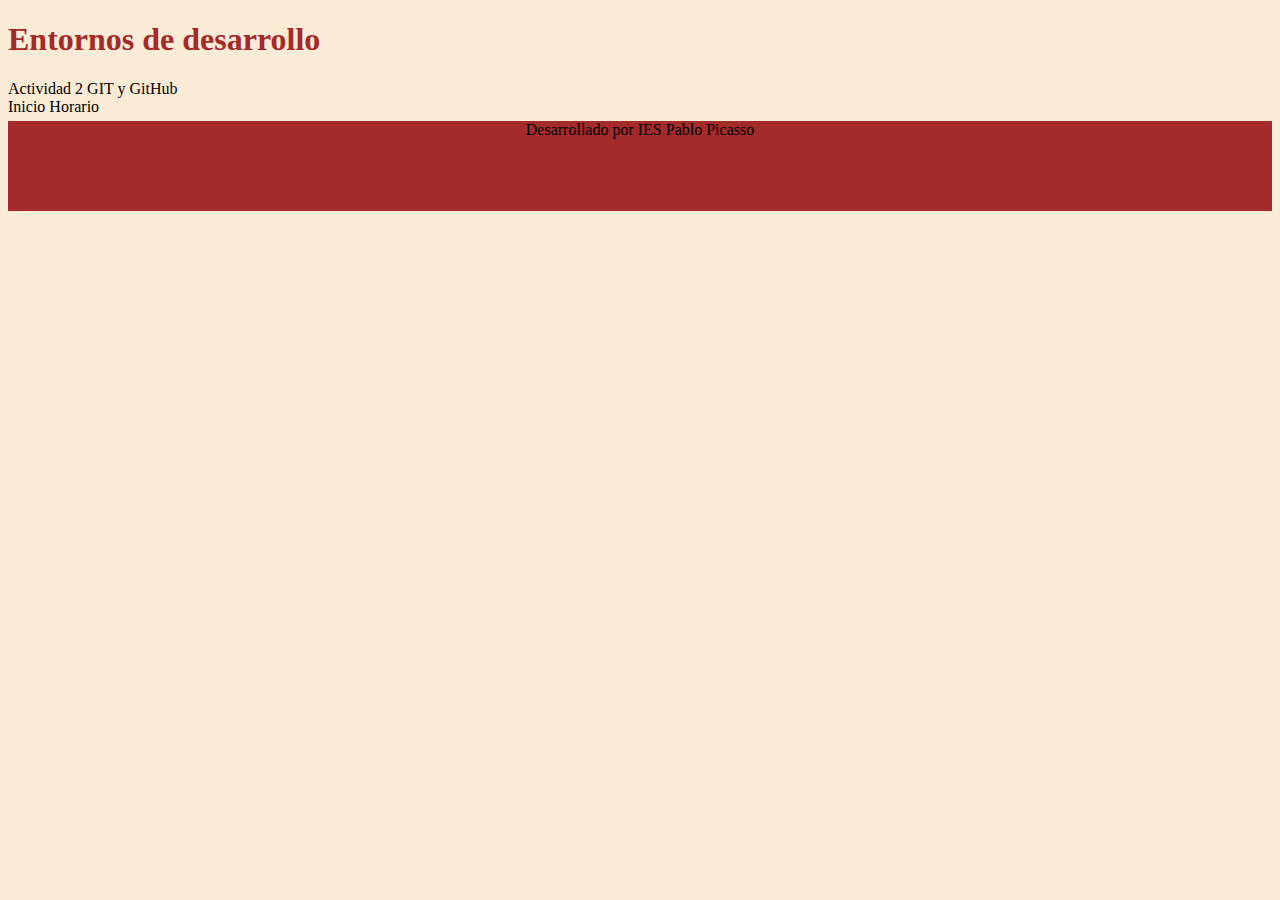
==== Act2GIT_LuciaC/Hola.html @ f59c86cf "Añado el fichero README y el .gitignore" ====
<!DOCTYPE HTML>
<html lang="es">
<head>
    <meta charset="UTF-8">
    <meta name="viewport" content="width=device-width, initial-scale=1">
    <title>Página web</title>
    <link rel="stylesheet" href="./styles/styles.css">
<head>
    <h1>
        Entornos de desarrollo
    </h1>
</head>

<body>
    Actividad 2 GIT y GitHub
    <div>
        Inicio Horario
    </div>
<class="Contenido">
    <footer>Desarrollado por IES Pablo Picasso</footer>
</body>

</html>
---- Act2GIT_LuciaC/styles/styles.css ----
body{
    background-color: antiquewhite;
}

footer {
    background-color: brown;
    height: 10vh;
    text-align: center;
    margin-top: 5px;
}

h1{
    color: brown;
}
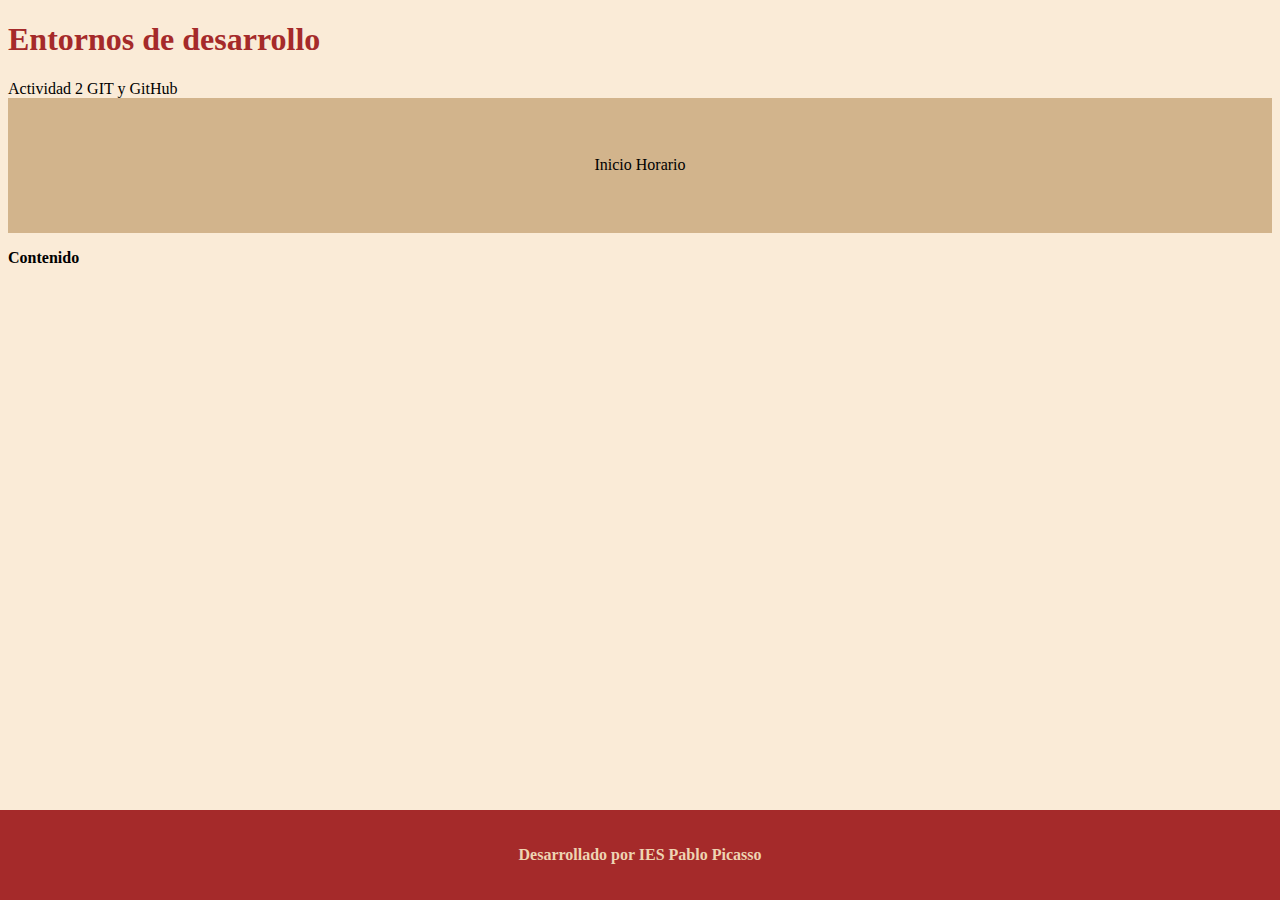
==== commit 1ca1673a: "Estado1 del proyecto" ====
--- a/Act2GIT_LuciaC/Hola.html
+++ b/Act2GIT_LuciaC/Hola.html
@@ -9,14 +9,14 @@
     <h1>
         Entornos de desarrollo
     </h1>
+    Actividad 2 GIT y GitHub
 </head>
 
 <body>
-    Actividad 2 GIT y GitHub
     <div>
         Inicio Horario
     </div>
-<class="Contenido">
+    <p>Contenido</p>
     <footer>Desarrollado por IES Pablo Picasso</footer>
 </body>
 
--- a/Act2GIT_LuciaC/styles/styles.css
+++ b/Act2GIT_LuciaC/styles/styles.css
@@ -3,12 +3,32 @@
 }
 
 footer {
+    color: rgb(238, 212, 178);
     background-color: brown;
     height: 10vh;
     text-align: center;
-    margin-top: 5px;
+    position: fixed;
+    left: 0;
+    bottom: 0;
+    width: 100%;
+    display: grid;
+    place-items: center;
+    font-weight: bold;
+
 }
 
 h1{
     color: brown;
+}
+
+div {
+    height: 15vh;
+    background-color: tan;
+    display: grid;
+    place-items: center;
+    
+}
+
+p {
+    font-weight: bold;
 }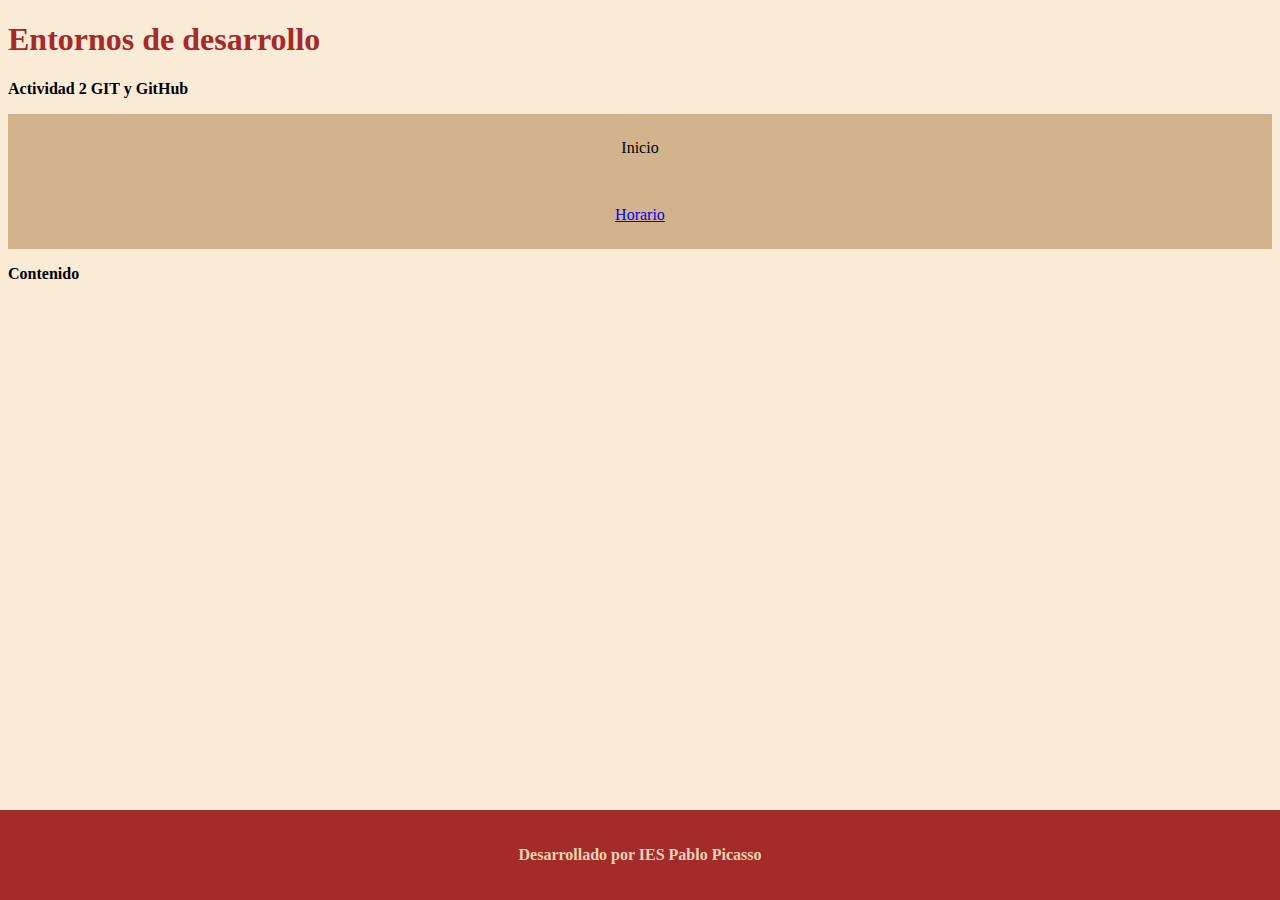
==== commit 53071efd: "Añadimos fichero Sobre mi" ====
--- a/Act2GIT_LuciaC/Hola.html
+++ b/Act2GIT_LuciaC/Hola.html
@@ -6,15 +6,15 @@
     <title>Página web</title>
     <link rel="stylesheet" href="./styles/styles.css">
 <head>
-    <h1>
+    <h1 class="titulo">
         Entornos de desarrollo
     </h1>
-    Actividad 2 GIT y GitHub
+    <p>Actividad 2 GIT y GitHub</p>
 </head>
 
 <body>
     <div>
-        Inicio Horario
+        Inicio <a href="horario/index.html"> Horario</a>
     </div>
     <p>Contenido</p>
     <footer>Desarrollado por IES Pablo Picasso</footer>
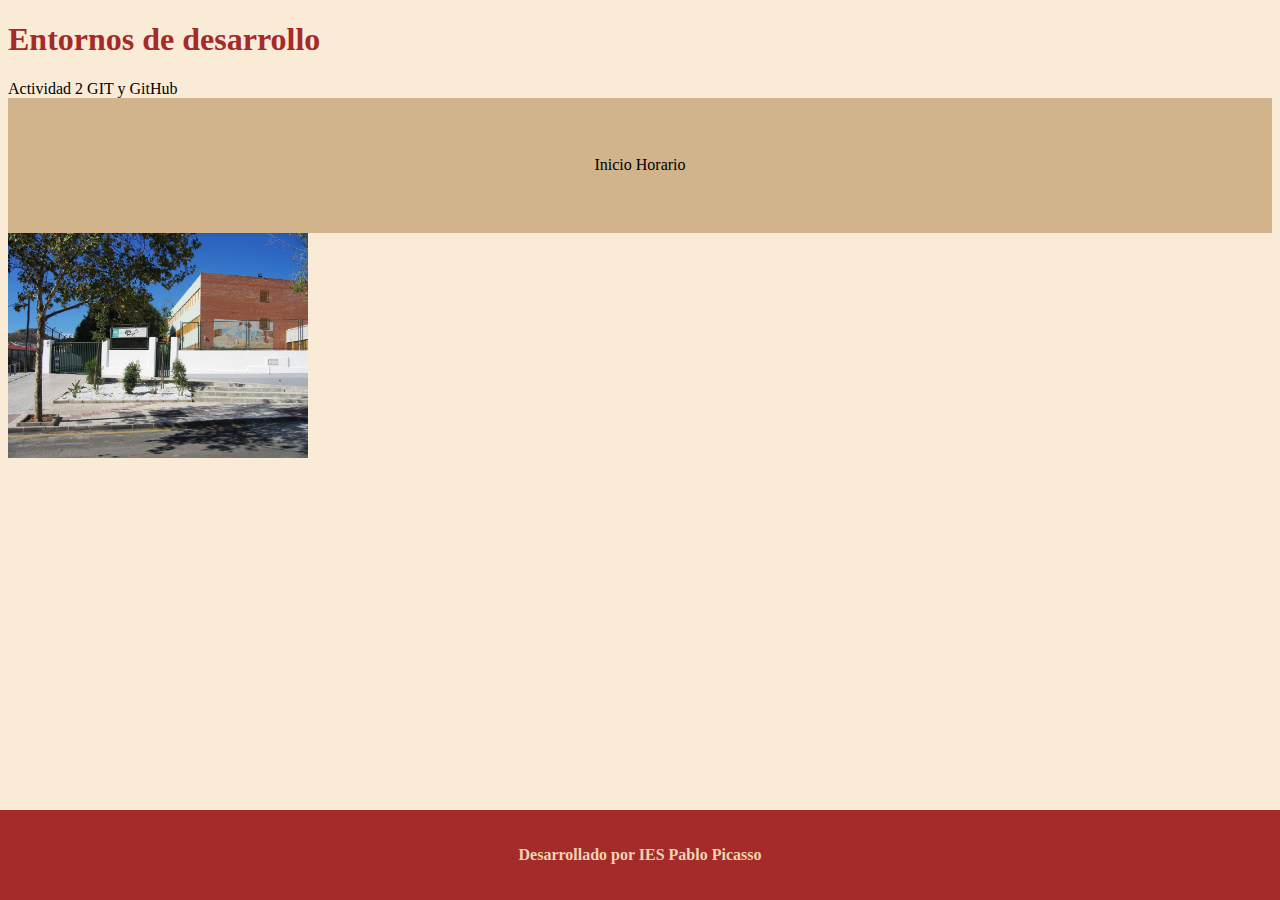
==== commit fe18dfe2: "Añadimos foto" ====
--- a/Act2GIT_LuciaC/Hola.html
+++ b/Act2GIT_LuciaC/Hola.html
@@ -6,17 +6,17 @@
     <title>Página web</title>
     <link rel="stylesheet" href="./styles/styles.css">
 <head>
-    <h1 class="titulo">
+    <h1>
         Entornos de desarrollo
     </h1>
-    <p>Actividad 2 GIT y GitHub</p>
+    Actividad 2 GIT y GitHub
 </head>
 
 <body>
     <div>
-        Inicio <a href="horario/index.html"> Horario</a>
+        Inicio Horario
     </div>
-    <p>Contenido</p>
+    <img src="pablo.jpg" width="300px">
     <footer>Desarrollado por IES Pablo Picasso</footer>
 </body>
 
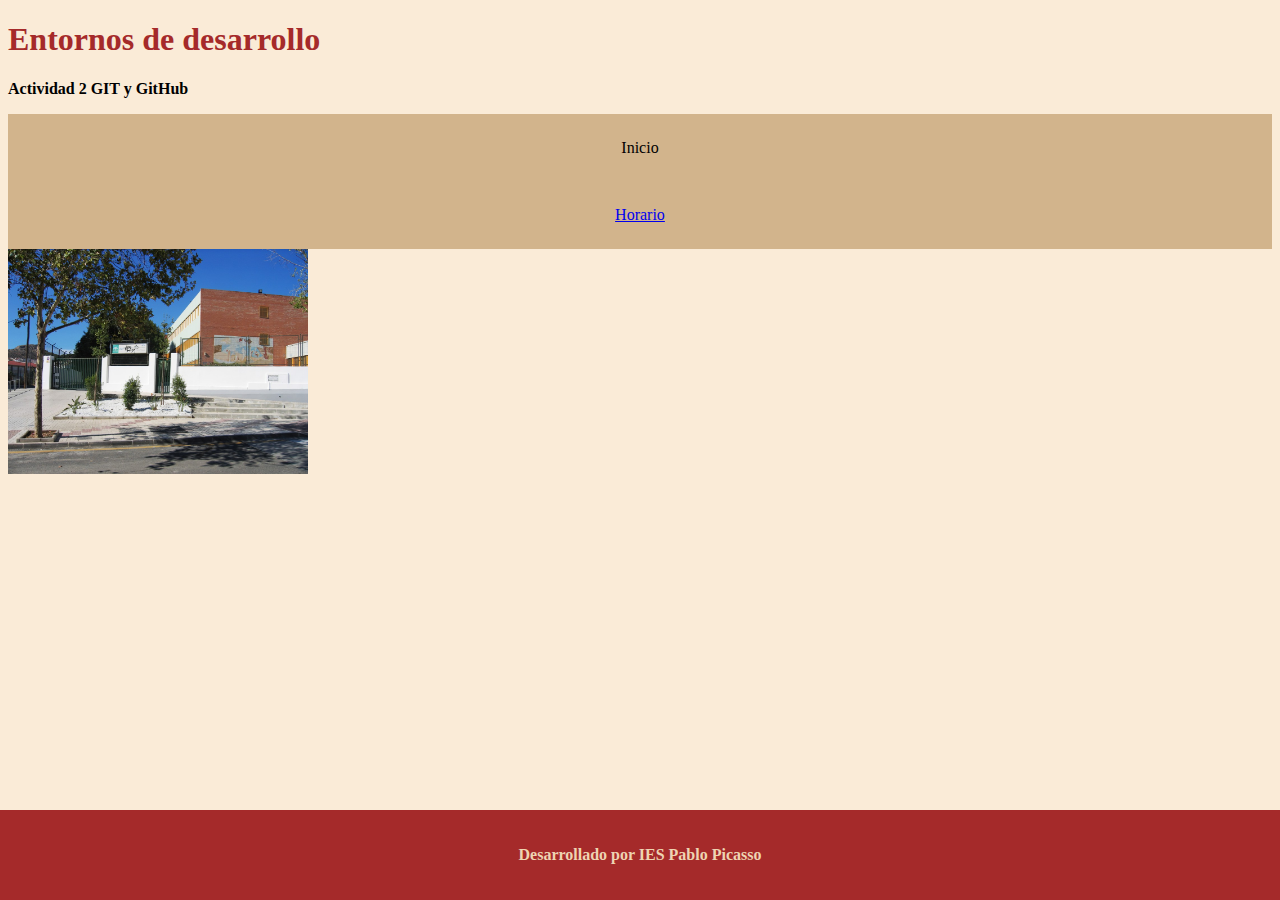
==== commit 3769d143: "V2.0" ====
--- a/Act2GIT_LuciaC/Hola.html
+++ b/Act2GIT_LuciaC/Hola.html
@@ -6,15 +6,15 @@
     <title>Página web</title>
     <link rel="stylesheet" href="./styles/styles.css">
 <head>
-    <h1>
+    <h1 class="titulo">
         Entornos de desarrollo
     </h1>
-    Actividad 2 GIT y GitHub
+    <p>Actividad 2 GIT y GitHub</p>
 </head>
 
 <body>
     <div>
-        Inicio Horario
+        Inicio <a href="horario/index.html"> Horario</a>
     </div>
     <img src="pablo.jpg" width="300px">
     <footer>Desarrollado por IES Pablo Picasso</footer>
